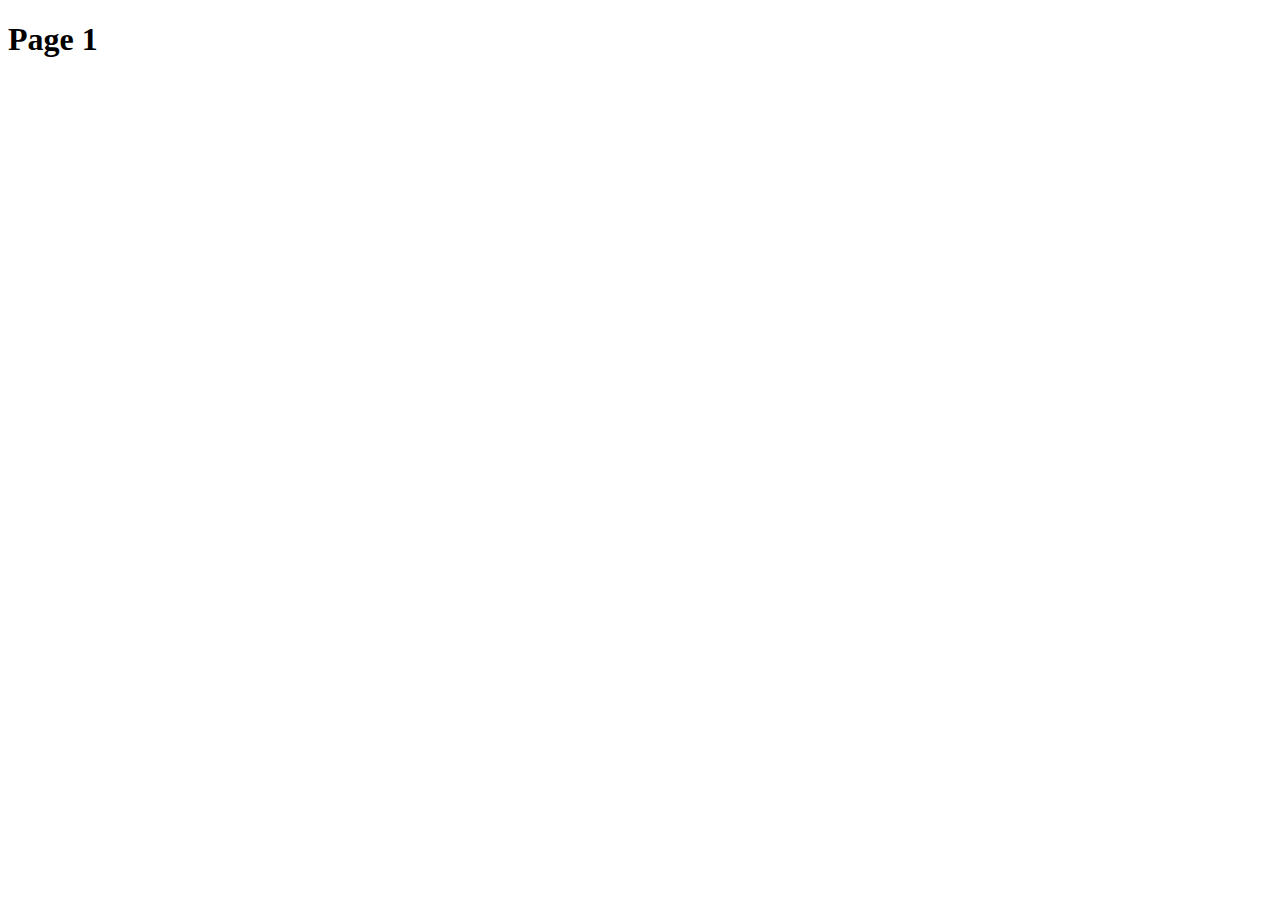
==== Page1.html @ efa7d0f4 "Intial commit" ====
<!DOCTYPE html>
<html lang="en">
<head>
    <meta charset="UTF-8">
    <meta http-equiv="X-UA-Compatible" content="IE=edge">
    <meta name="viewport" content="width=device-width, initial-scale=1.0">
    <title>Page 1</title>
    <link rel="stylesheet" href="style.css">
</head>
<body>
    <h1>Page 1</h1>
    
</body>
</html>
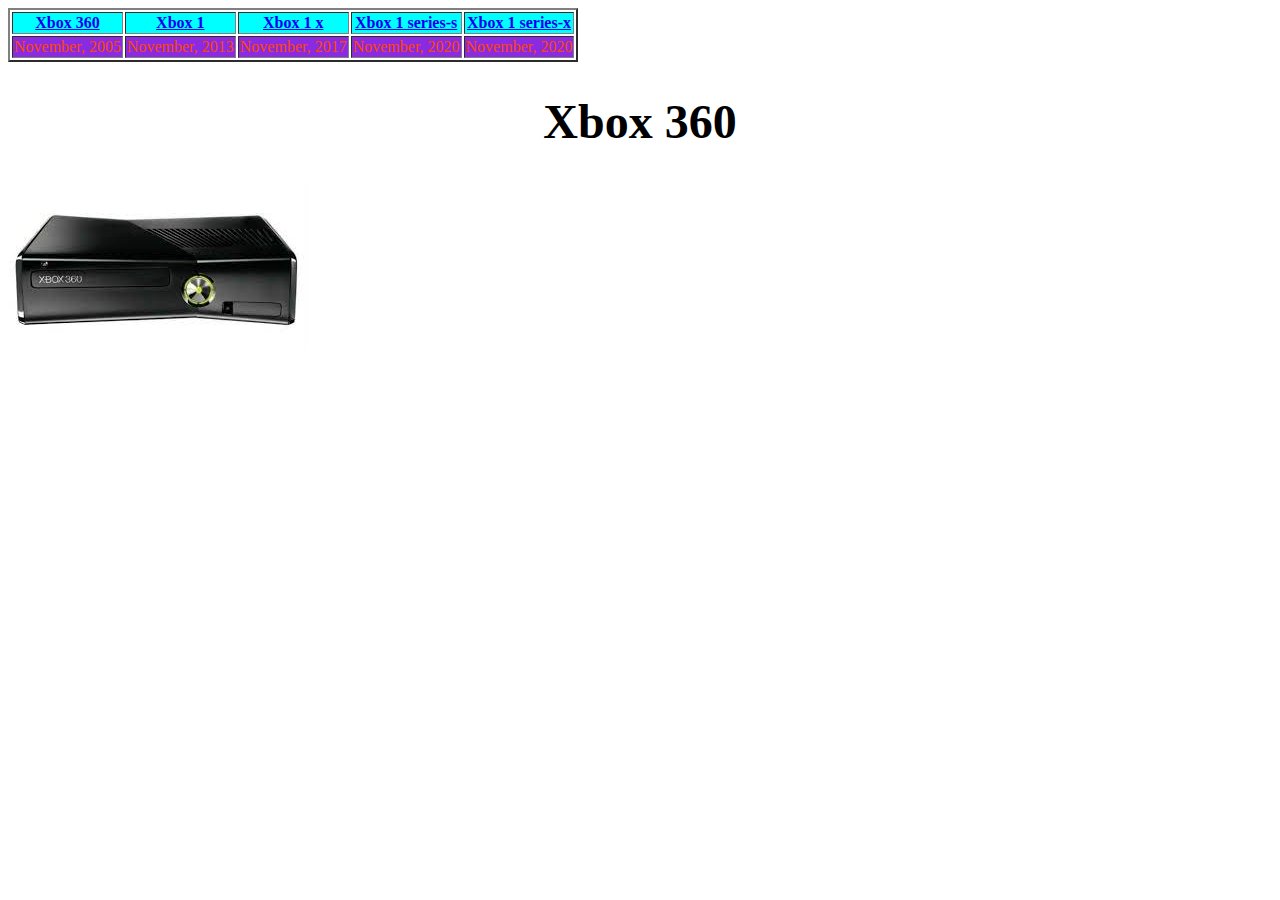
==== commit 3a1c695f: "not work" ====
--- a/Page1.html
+++ b/Page1.html
@@ -4,11 +4,28 @@
     <meta charset="UTF-8">
     <meta http-equiv="X-UA-Compatible" content="IE=edge">
     <meta name="viewport" content="width=device-width, initial-scale=1.0">
-    <title>Page 1</title>
+    <title>Xbox 360</title>
     <link rel="stylesheet" href="style.css">
 </head>
 <body>
-    <h1>Page 1</h1>
+    <table border="2">
+        <tr>
+        <th class="red"><a href="Page1.html">Xbox 360</a></th>
+        <th class="red"><a href="Page2.html">Xbox 1</a></th>
+        <th class="red"><a href="Page3.html">Xbox 1 x</a></th>
+        <th class="red"><A href="Page4.html">Xbox 1 series-s</A></th>
+        <th class="red"><a href="Page5.html">Xbox 1 series-x</a></th>
+    </tr>
+    <tr>
+        <td class="yay">November, 2005</td>
+        <td class="yay">November, 2013</td>
+        <td class="yay">November, 2017</td>
+        <td class="yay">November, 2020</td>
+        <td class="yay">November, 2020</td>
+    </tr>
+    </table>
+    <h1 class="ke">Xbox 360</h1>
+    <img src="[data-uri]"">
     
 </body>
 </html>--- a/style.css
+++ b/style.css
@@ -0,0 +1,33 @@
+.red{
+    background-color:aqua 
+}
+.yay{
+    background-color: blueviolet; color:orangered
+}
+.Blue{
+    background-color: brown; color: yellowgreen;
+}
+.ha{
+    background-color: darkcyan; color:magenta;
+}
+.re{
+    background-color:peru; color: firebrick;
+}
+.te{
+    background-color:forestgreen; color:salmon;
+}
+.ke{
+    text-align: center; font-size: 48px;
+}
+.pe{
+    text-align: center; font-size:48px ;
+}
+.ge{
+    text-align: center; font-size:48px ;
+}
+.bet{
+    text-align: center; font-size:48px ;
+}
+.ert{
+    text-align: center; font-size:48px ;
+}